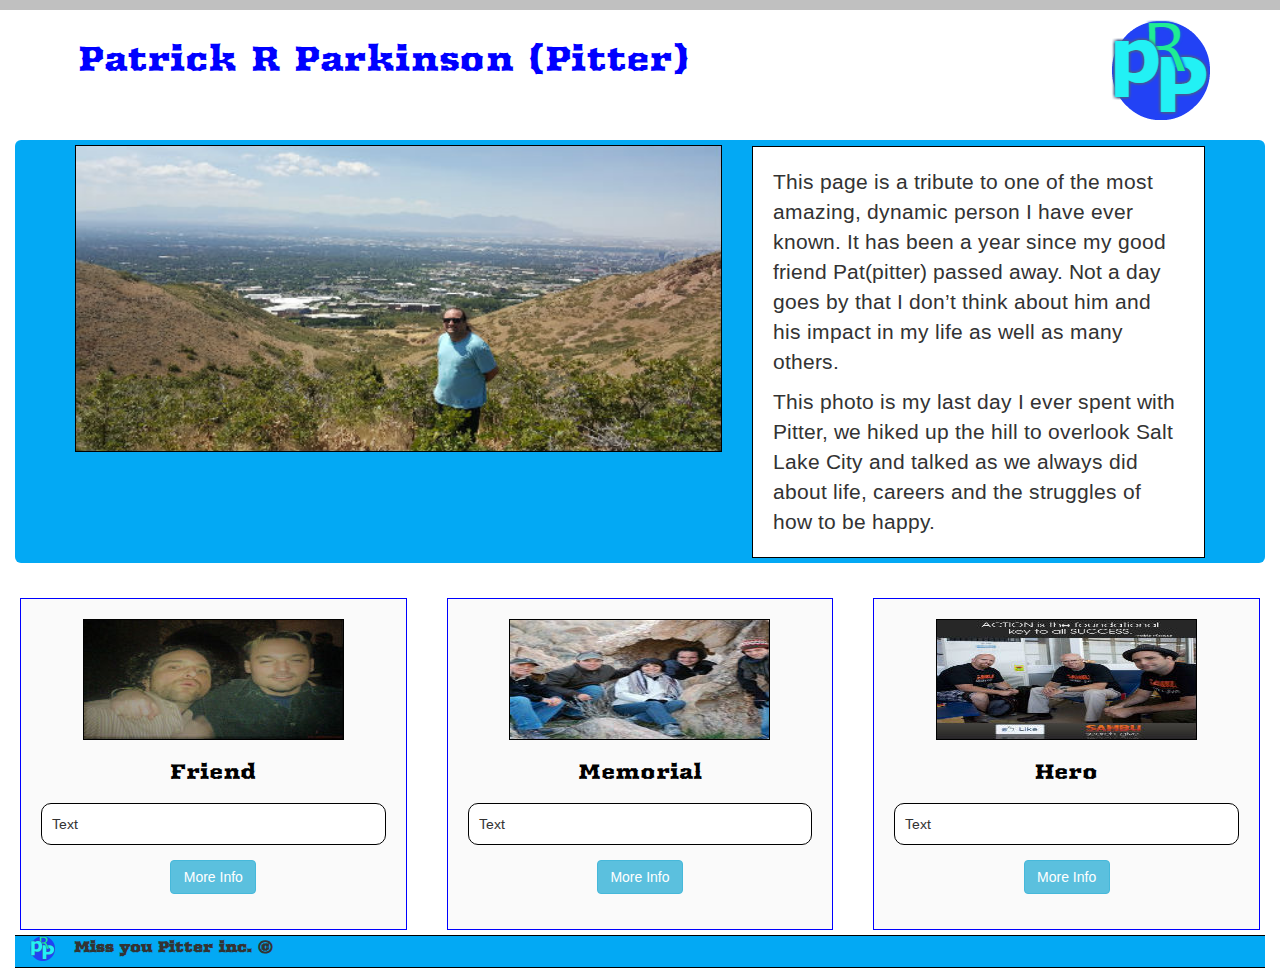
==== index.html @ 6ac49075 "Adding text for jumbotron." ====
<!DOCTYPE HTML>
<html>
  <head>
    <meta http-equiv="Content-Type" content="text/html; charset=utf-8">
    <title>Tribute to Pitter</title>
<!-- my favicon  -->
    <link rel="shortcut icon" href="./img/favicon.ico" type="image/x-icon">
<!--StyleSheets -->
    <link href="./css/reset.css" rel="stylesheet" type="text/css" />
    <link rel="stylesheet" href="https://maxcdn.bootstrapcdn.com/bootstrap/3.3.7/css/bootstrap.min.css" integrity="sha384-BVYiiSIFeK1dGmJRAkycuHAHRg32OmUcww7on3RYdg4Va+PmSTsz/K68vbdEjh4u" crossorigin="anonymous" />
<!-- google fonts -->
    <link href="https://fonts.googleapis.com/css?family=Amiri|Arbutus|Arimo" rel="stylesheet">
<!-- main style sheets  -->
    <link href="./css/style.css" rel="stylesheet" type="text/css" />
  </head>

  <body>
    <div class="container-fluid">
      <div class="header">
        <div class="row">
          <div class="col-xs-10 col-md-7">
            <h1>Patrick R Parkinson (Pitter)</h1>
          </div>
      <!-- ./col -->
          <div class="col-xs-2 col-md-5 logo">
              <img src="./img/pat logo2.png" />
          </div>
      <!-- ./col -->
        </div>
    <!-- ./row -->
      </div>
  <!-- ./header -->

      <div class="jumbotron">
        <div class="row">
          <div class="col-xs-12 col-md-7">
              <img src="./img/last-pat2.jpg" />
          </div>
          <div class="col-xs-12 col-md-5">
              <div class="text-box">
                <p>This page is a tribute to one of the most amazing, dynamic person I have ever known.  It has been a year since my good friend Pat(pitter) passed away.  Not a day goes by that I don’t think about him and his impact in my life as well as many others.</p>
                <p> This photo is my last day I ever spent with Pitter, we hiked up the hill to overlook Salt Lake City and talked as we always did about life, careers and the struggles of how to be happy.</p>
            </div>
          </div>
      <!-- ./col -->
        </div>
    <!-- ./row -->
      </div>
  <!-- ./jumbotron -->

      <div class="section subs">
        <div class="row">
            <div class="col-xs-12 col-md-4">
              <div class="sub-bg">
                <img src="./img/pat-bb2.jpg" />
                <div class="row">
                  <div class="col-xs-5 col-md-12">
                    <h2>Friend</h2>
                    <a href="#" target="_blank" class="btn btn-info xs-btn">More Info</a>
                  </div>
              <!-- ./nest col -->
                  <div class="col-xs-7 col-md-12">
                    <div class="text-box">
                      <p>Text</p>
                    </div>
                    <a href="#" target="_blank" class="btn btn-info md-btn">More Info</a>
                  </div>
              <!-- ./nest col -->
                </div>
            <!-- ./nest row -->
              </div>
            </div>
        <!-- ./col -1 -->
            <div class="col-xs-12 col-md-4">
              <div class="sub-bg">
                <img src="./img/pat-family2.jpg" />
                <div class="row">
                  <div class="col-xs-5 col-md-12">
                    <h2>Memorial</h2>
                    <a href="#" target="_blank" class="btn btn-info xs-btn">More Info</a>
                  </div>
              <!-- ./nest col -->
                  <div class="col-xs-7 col-md-12">
                    <div class="text-box">
                      <p>Text</p>
                    </div>
                    <a href="#" target="_blank" class="btn btn-info md-btn">More Info</a>
                  </div>
              <!-- ./nest col -->
                </div>
            <!-- ./nest row -->
              </div>
            </div>
        <!-- ./col-2 -->
            <div class="col-xs-12 col-md-4">
              <div class="sub-bg">
                <img src="./img/sahbu2.jpg" />
                <div class="row">
                  <div class="col-xs-5 col-md-12">
                    <h2>Hero</h2>
                    <a href="#" target="_blank" class="btn btn-info xs-btn">More Info</a>
                  </div>
              <!-- ./nest col -->
                  <div class="col-xs-7 col-md-12">
                    <div class="text-box">
                      <p>Text</p>
                    </div>
                    <a href="#" target="_blank" class="btn btn-info md-btn">More Info</a>
                  </div>
              <!-- ./nest col -->
                </div>
            <!-- ./nest row -->
              </div>
            </div>
        <!-- ./col-3 -->
          </div>
      <!-- ./row-->
        </div>
    <!-- ./section -->

        <div class="footer">
          <div class="row">
            <div class="col-xs-12">
              <img src="./img/pat logo2.png" />
              <p>Miss you Pitter inc. &copy;</p>
            </div>
        <!-- ./col -->
          </div>
      <!-- ./row -->
        </div>
    <!-- ./footer -->
    </div>
<!-- ./container -->

<!-- Latest compiled and minified JavaScript -->
    <script src="https://ajax.googleapis.com/ajax/libs/jquery/3.2.1/jquery.min.js"></script>
    <script src="https://maxcdn.bootstrapcdn.com/bootstrap/3.3.7/js/bootstrap.min.js" integrity="sha384-Tc5IQib027qvyjSMfHjOMaLkfuWVxZxUPnCJA7l2mCWNIpG9mGCD8wGNIcPD7Txa" crossorigin="anonymous"></script>

  </body>
</html>
---- css/style.css ----
/*Google fonts local*/
/* latin */
/*@font-face {
  font-family: 'Arbutus';
  font-style: normal;
  font-weight: 400;
  src: local('Arbutus Regular'), local('Arbutus-Regular'), url(https://fonts.gstatic.com/s/arbutus/v6/Es-r6R-ox_ENfIn2MQMcrQ.woff2) format('woff2');
  unicode-range: U+0000-00FF, U+0131, U+0152-0153, U+02C6, U+02DA, U+02DC, U+2000-206F, U+2074, U+20AC, U+2212, U+2215;
}*/

body {
  background-color: silver;
  font-size: 14px;
}

.container-fluid {
  background-color: white;
  margin-top: 1rem;
}

h1{
  font-family: 'Arbutus';
  font-size: 1.7em;
  color: blue;
}

h2 {
  font-family: 'Arbutus';
  font-size: 1.5em;
  color: black;
}

.header {
  margin-top: 1rem;
}

.header h1 {
  padding-left: 2rem;
}

.logo img {
  height: 75px;
  width: 75px;
  margin-left: -30px;
}

.text-box {
  margin-top: 1rem;
  background-color: white;
}
.jumbotron {
  border-radius: 3%;
  margin-top: 2rem;
  background-color: #03a9f4;
  padding: .5rem;
}
.jumbotron img {
  height: 90%;
  width: 100%;
  border: thin solid black;
  margin-bottom: 1rem;
}

.jumbotron .text-box {
  margin-top: .05rem;
  width: 100%;
  border: thin solid black;
  padding: 1rem;
}

.jumbotron p, .subs p {
  font-family: "Arimo";
  /*font-size: 1rem;*/
  text-align: left;
  margin: 1rem;
}

.main-image p {
  font-family: "Amiri";
  font-size: 1.5rem;
  background-color: white;
  padding: 1rem;
}


.sub-bg {
  background-color: #fafafa;
  margin: .5rem;
  padding: 2rem;
  text-align: center;
}

.subs .text-box {
  border: thin solid black;
  border-radius: 10px;
}


.subs img {
  /*width: 100%;
  height: 119px;*/
  border: thin solid black;
}

.xs-btn {
  display: inline;
}
.md-btn {
  display: none;
}

.footer {
  background-color: #03a9f4;
  border-style: solid;
  border-width: thin 0px;
  border-color: black;
}

.footer img {
  height: 25px;
  width: 25px;
  margin-left: 1.5rem;
  margin-right: 1.5rem;
}

.footer p {
  font-family: "Arbutus";
  font-size: 1.5rem;
  font-weight: bold;
  display:inline-block;
}

/* ######   md size  #####*/
@media only screen and (min-width:990px) {

  h1 {
    font-size: 3.5rem;
    text-align: center;
  }

  .logo {
    text-align: right;
    padding-right: 7rem;
  }

  .logo img {
    height: 100px;
    width: 100px;
  }

  .xs-btn {
    display: none;
  }

  .md-btn {
    display: block;
    width: 25%;
    text-align: center;
    margin: 1.5rem auto;
  }

  .sub-bg {
    border: thin solid blue;
  }

}
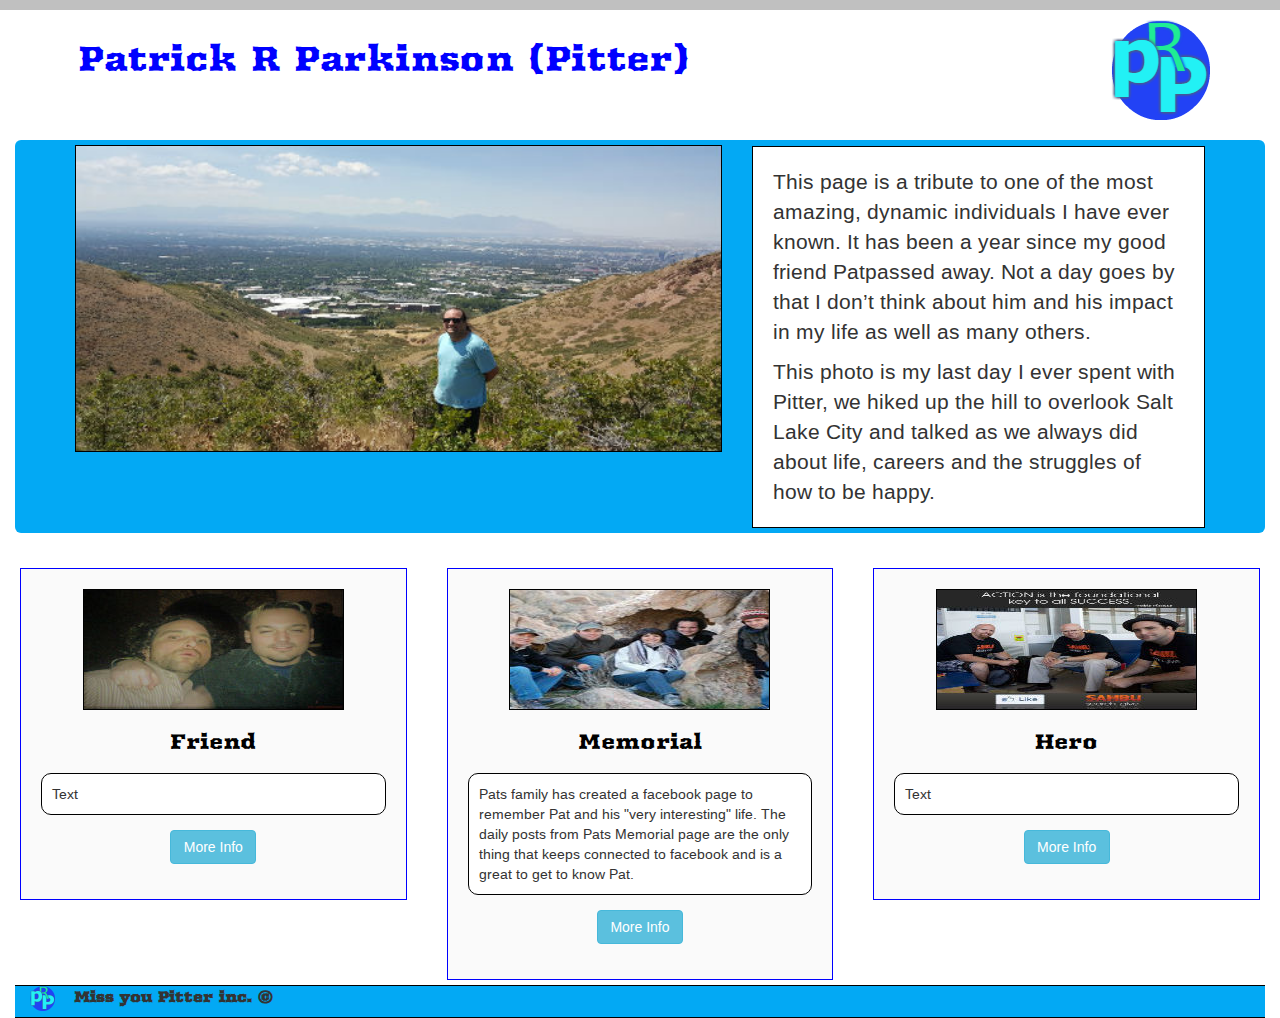
==== commit 60806cb5: "Adding text to memorial." ====
--- a/index.html
+++ b/index.html
@@ -38,7 +38,7 @@
           </div>
           <div class="col-xs-12 col-md-5">
               <div class="text-box">
-                <p>This page is a tribute to one of the most amazing, dynamic person I have ever known.  It has been a year since my good friend Pat(pitter) passed away.  Not a day goes by that I don’t think about him and his impact in my life as well as many others.</p>
+                <p>This page is a tribute to one of the most amazing, dynamic individuals I have ever known.  It has been a year since my good friend Patpassed away.  Not a day goes by that I don’t think about him and his impact in my life as well as many others.</p>
                 <p> This photo is my last day I ever spent with Pitter, we hiked up the hill to overlook Salt Lake City and talked as we always did about life, careers and the struggles of how to be happy.</p>
             </div>
           </div>
@@ -82,9 +82,9 @@
               <!-- ./nest col -->
                   <div class="col-xs-7 col-md-12">
                     <div class="text-box">
-                      <p>Text</p>
+                      <p>Pats family has created a facebook page to remember Pat and his "very interesting" life.  The daily posts from Pats Memorial page are the only thing that keeps connected to facebook and is a great  to get to know Pat.</p>
                     </div>
-                    <a href="#" target="_blank" class="btn btn-info md-btn">More Info</a>
+                    <a href="https://www.facebook.com/Patrparkinson/?modal=media_composer&ref=page_homepage_panel" target="_blank" class="btn btn-info md-btn">More Info</a>
                   </div>
               <!-- ./nest col -->
                 </div>
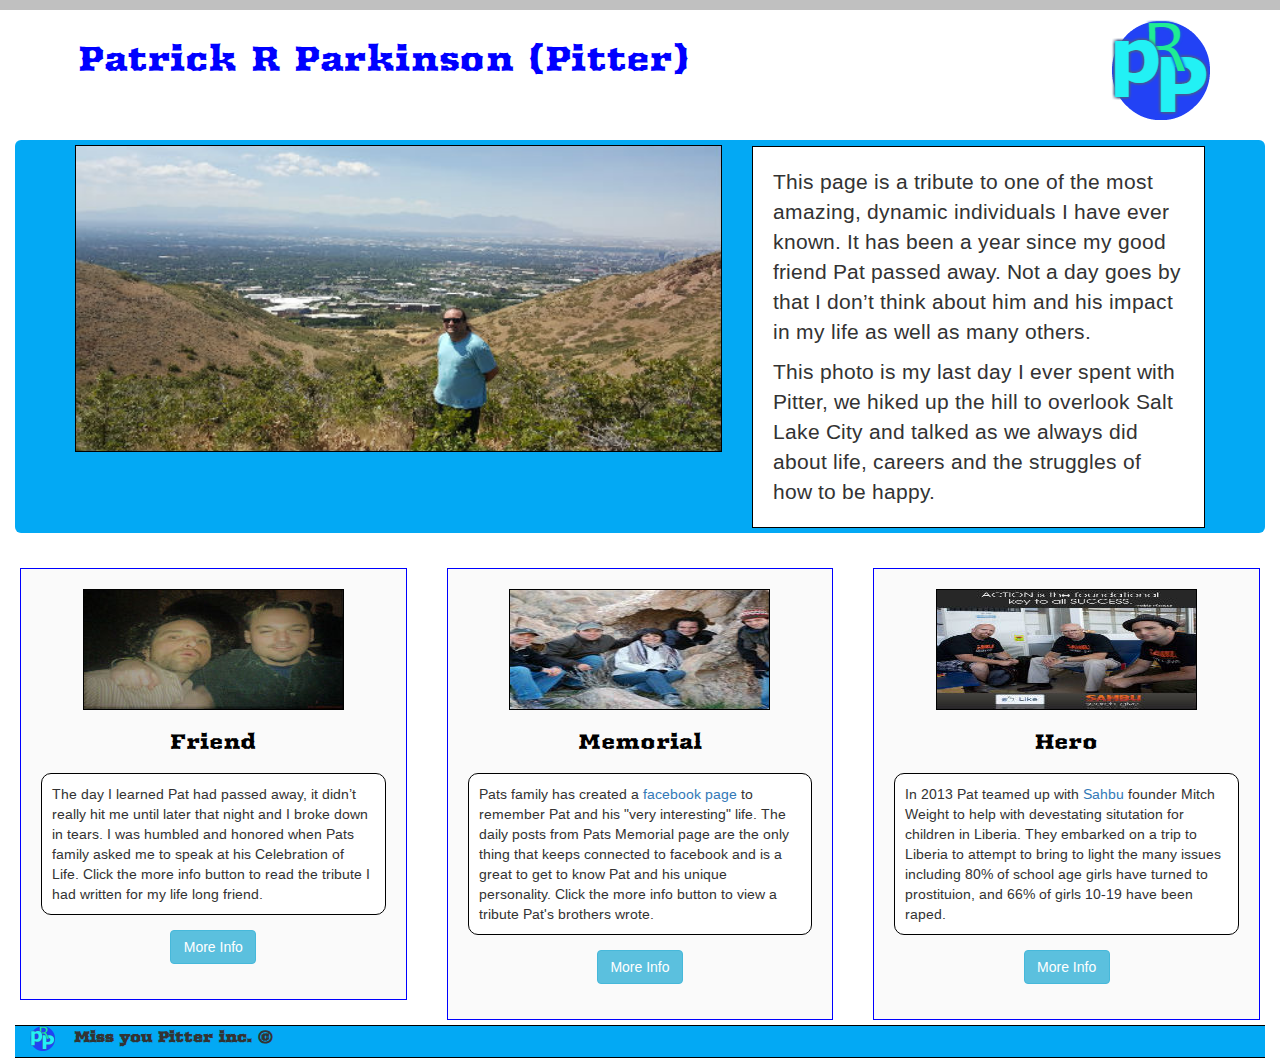
==== commit f93187ae: "Adding text and links to home page." ====
--- a/index.html
+++ b/index.html
@@ -38,7 +38,7 @@
           </div>
           <div class="col-xs-12 col-md-5">
               <div class="text-box">
-                <p>This page is a tribute to one of the most amazing, dynamic individuals I have ever known.  It has been a year since my good friend Patpassed away.  Not a day goes by that I don’t think about him and his impact in my life as well as many others.</p>
+                <p>This page is a tribute to one of the most amazing, dynamic individuals I have ever known.  It has been a year since my good friend Pat passed away.  Not a day goes by that I don’t think about him and his impact in my life as well as many others.</p>
                 <p> This photo is my last day I ever spent with Pitter, we hiked up the hill to overlook Salt Lake City and talked as we always did about life, careers and the struggles of how to be happy.</p>
             </div>
           </div>
@@ -61,7 +61,7 @@
               <!-- ./nest col -->
                   <div class="col-xs-7 col-md-12">
                     <div class="text-box">
-                      <p>Text</p>
+                      <p>The day I learned Pat had passed away, it didn’t really hit me until later that night and I broke down in tears.  I was humbled and honored when Pats family asked me to speak at his Celebration of Life. Click the more info button to read the tribute I had written for my life long friend.</p>
                     </div>
                     <a href="#" target="_blank" class="btn btn-info md-btn">More Info</a>
                   </div>
@@ -77,14 +77,14 @@
                 <div class="row">
                   <div class="col-xs-5 col-md-12">
                     <h2>Memorial</h2>
-                    <a href="#" target="_blank" class="btn btn-info xs-btn">More Info</a>
+                    <a href="https://nicoparco.com/pat-life-less-restrained/" target="_blank" class="btn btn-info xs-btn">More Info</a>
                   </div>
               <!-- ./nest col -->
                   <div class="col-xs-7 col-md-12">
                     <div class="text-box">
-                      <p>Pats family has created a facebook page to remember Pat and his "very interesting" life.  The daily posts from Pats Memorial page are the only thing that keeps connected to facebook and is a great  to get to know Pat.</p>
+                      <p>Pats family has created a <a href="https://www.facebook.com/Patrparkinson/?modal=media_composer&ref=page_homepage_panel" target="_blank">facebook page</a> to remember Pat and his "very interesting" life.  The daily posts from Pats Memorial page are the only thing that keeps connected to facebook and is a great  to get to know Pat and his unique personality.  Click the more info button to view a tribute Pat's brothers wrote.</p>
                     </div>
-                    <a href="https://www.facebook.com/Patrparkinson/?modal=media_composer&ref=page_homepage_panel" target="_blank" class="btn btn-info md-btn">More Info</a>
+                    <a href="https://nicoparco.com/pat-life-less-restrained/" target="_blank" class="btn btn-info md-btn">More Info</a>
                   </div>
               <!-- ./nest col -->
                 </div>
@@ -98,14 +98,14 @@
                 <div class="row">
                   <div class="col-xs-5 col-md-12">
                     <h2>Hero</h2>
-                    <a href="#" target="_blank" class="btn btn-info xs-btn">More Info</a>
+                    <a href="https://www.youtube.com/watch?v=sljcWDpVmp0" target="_blank" class="btn btn-info xs-btn">More Info</a>
                   </div>
               <!-- ./nest col -->
                   <div class="col-xs-7 col-md-12">
                     <div class="text-box">
-                      <p>Text</p>
+                      <p>In 2013 Pat teamed up with <a href="http://sahbu.org/cause/" target="_blank">Sahbu</a> founder Mitch Weight to help with devestating situtation for children in Liberia.  They embarked on a trip to Liberia to attempt to bring to light the many issues including 80% of school age girls have turned to prostituion, and 66% of girls 10-19 have been raped.</p>
                     </div>
-                    <a href="#" target="_blank" class="btn btn-info md-btn">More Info</a>
+                    <a href="https://www.youtube.com/watch?v=sljcWDpVmp0" target="_blank" class="btn btn-info md-btn">More Info</a>
                   </div>
               <!-- ./nest col -->
                 </div>
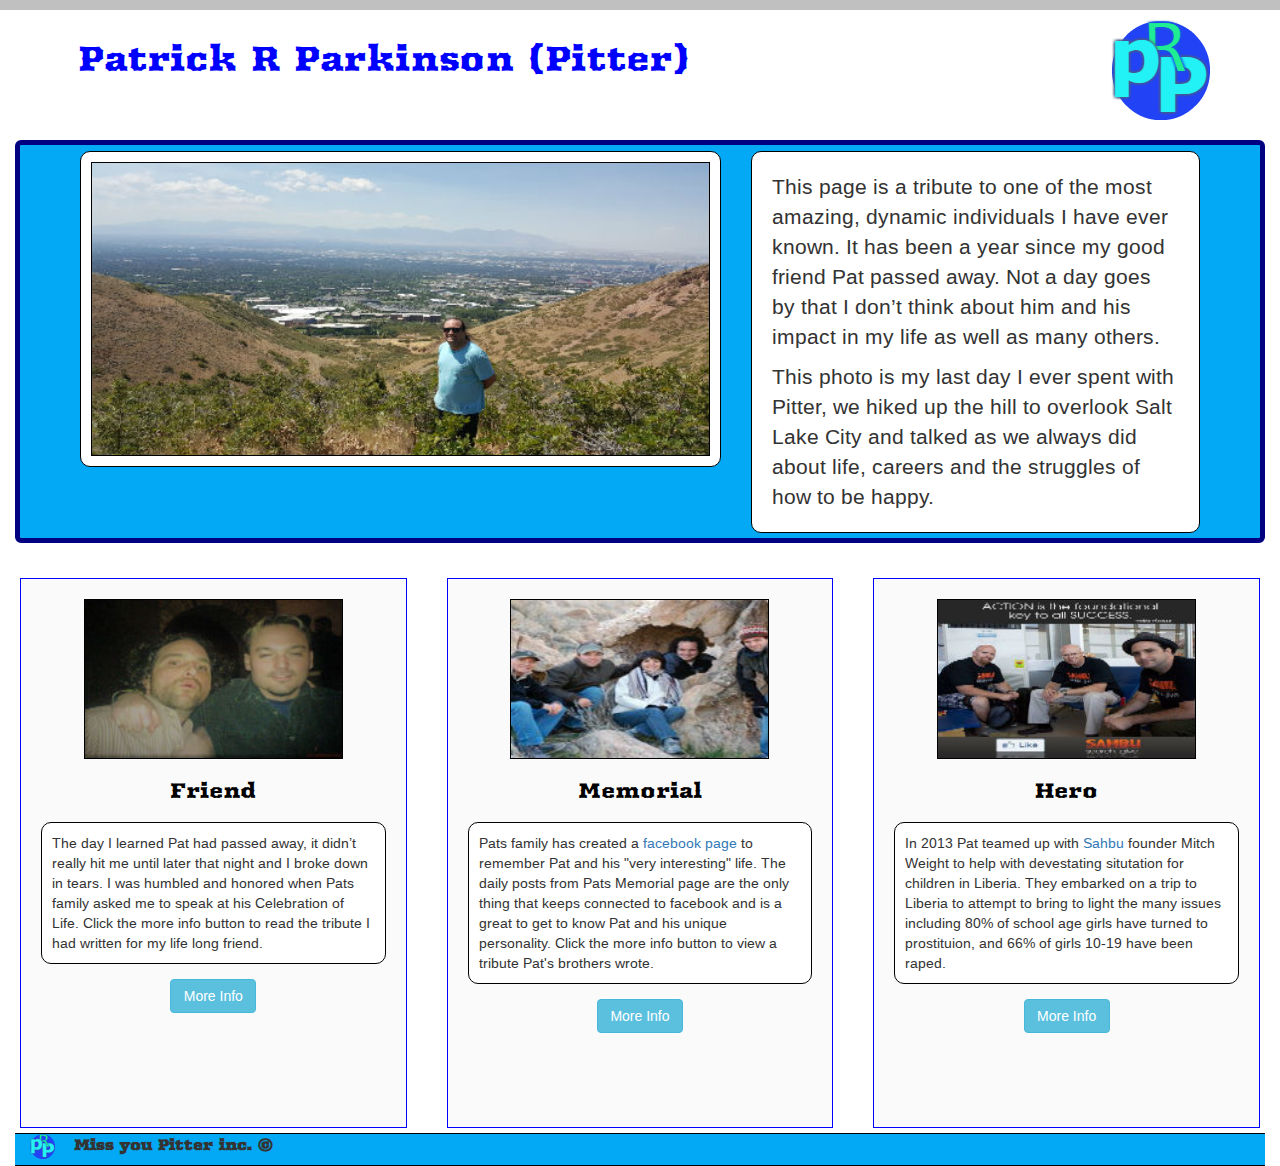
==== commit 4dca75a2: "Changing styles and pic sizes." ====
--- a/index.html
+++ b/index.html
@@ -34,7 +34,9 @@
       <div class="jumbotron">
         <div class="row">
           <div class="col-xs-12 col-md-7">
+            <div class="text-box">
               <img src="./img/last-pat2.jpg" />
+            </div>
           </div>
           <div class="col-xs-12 col-md-5">
               <div class="text-box">
--- a/css/style.css
+++ b/css/style.css
@@ -10,7 +10,7 @@
 
 body {
   background-color: silver;
-  font-size: 14px;
+  font-size: 18px;
 }
 
 .container-fluid {
@@ -47,41 +47,37 @@
 .text-box {
   margin-top: 1rem;
   background-color: white;
+  height: 100%;
 }
 .jumbotron {
+  border: thick solid navy;
   border-radius: 3%;
   margin-top: 2rem;
   background-color: #03a9f4;
   padding: .5rem;
 }
 .jumbotron img {
-  height: 90%;
+  height: 100%;
   width: 100%;
   border: thin solid black;
-  margin-bottom: 1rem;
+  margin: auto;
 }
 
 .jumbotron .text-box {
   margin-top: .05rem;
   width: 100%;
+  height: 100%;
   border: thin solid black;
+  border-radius: 10px;
   padding: 1rem;
 }
 
 .jumbotron p, .subs p {
   font-family: "Arimo";
-  /*font-size: 1rem;*/
+  /*font-size: 1.2rem;*/
   text-align: left;
   margin: 1rem;
 }
-
-.main-image p {
-  font-family: "Amiri";
-  font-size: 1.5rem;
-  background-color: white;
-  padding: 1rem;
-}
-
 
 .sub-bg {
   background-color: #fafafa;
@@ -97,8 +93,8 @@
 
 
 .subs img {
-  /*width: 100%;
-  height: 119px;*/
+  width: 85%;
+  height: 300px;
   border: thin solid black;
 }
 
@@ -132,6 +128,9 @@
 
 /* ######   md size  #####*/
 @media only screen and (min-width:990px) {
+  body {
+    font-size: 14px;
+  }
 
   h1 {
     font-size: 3.5rem;
@@ -159,7 +158,14 @@
     margin: 1.5rem auto;
   }
 
+  .subs img {
+    width: 259px;
+    height: 160px;
+    border: thin solid black;
+  }
+
   .sub-bg {
+    height: 550px;
     border: thin solid blue;
   }
 
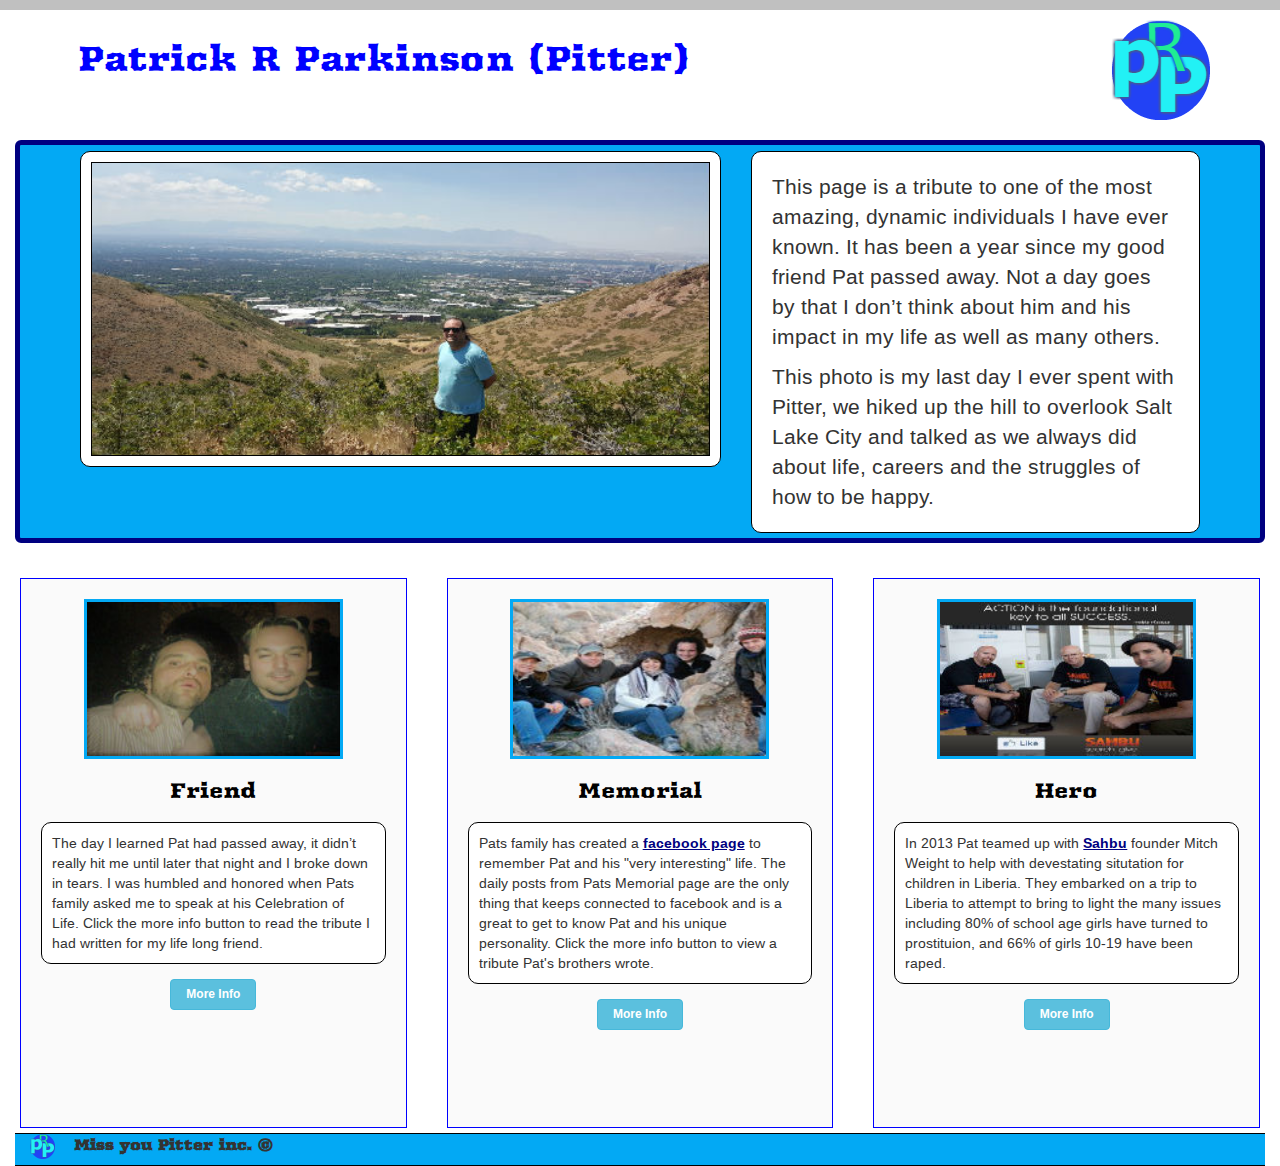
==== commit 19319864: "Adding tribute page and style to the page." ====
--- a/index.html
+++ b/index.html
@@ -58,14 +58,14 @@
                 <div class="row">
                   <div class="col-xs-5 col-md-12">
                     <h2>Friend</h2>
-                    <a href="#" target="_blank" class="btn btn-info xs-btn">More Info</a>
+                    <a href="./tribute-speach.html" target="_blank" class="btn btn-info xs-btn">More Info</a>
                   </div>
               <!-- ./nest col -->
                   <div class="col-xs-7 col-md-12">
                     <div class="text-box">
                       <p>The day I learned Pat had passed away, it didn’t really hit me until later that night and I broke down in tears.  I was humbled and honored when Pats family asked me to speak at his Celebration of Life. Click the more info button to read the tribute I had written for my life long friend.</p>
                     </div>
-                    <a href="#" target="_blank" class="btn btn-info md-btn">More Info</a>
+                    <a href="./tribute-speach.html" target="_blank" class="btn btn-info md-btn">More Info</a>
                   </div>
               <!-- ./nest col -->
                 </div>
--- a/css/style.css
+++ b/css/style.css
@@ -28,6 +28,24 @@
   font-family: 'Arbutus';
   font-size: 1.5em;
   color: black;
+}
+
+a:link, a:visited {
+  font-weight: bold;
+  color: navy;
+  text-decoration: underline;
+}
+
+a:hover {
+  font-size: 1.2rem;
+  color: orange;
+  font-weight: bold;
+}
+
+a.btn {
+  text-decoration: none;
+  font-size: 1.2rem;
+  color: white;
 }
 
 .header {
@@ -95,7 +113,7 @@
 .subs img {
   width: 85%;
   height: 300px;
-  border: thin solid black;
+  border: 3px solid #03a9f4;
 }
 
 .xs-btn {
@@ -124,6 +142,12 @@
   font-size: 1.5rem;
   font-weight: bold;
   display:inline-block;
+}
+
+.tribute .text-box {
+  border: thick solid navy;
+  border-radius: 5%;
+  padding: 2.5rem;
 }
 
 /* ######   md size  #####*/
@@ -161,7 +185,6 @@
   .subs img {
     width: 259px;
     height: 160px;
-    border: thin solid black;
   }
 
   .sub-bg {
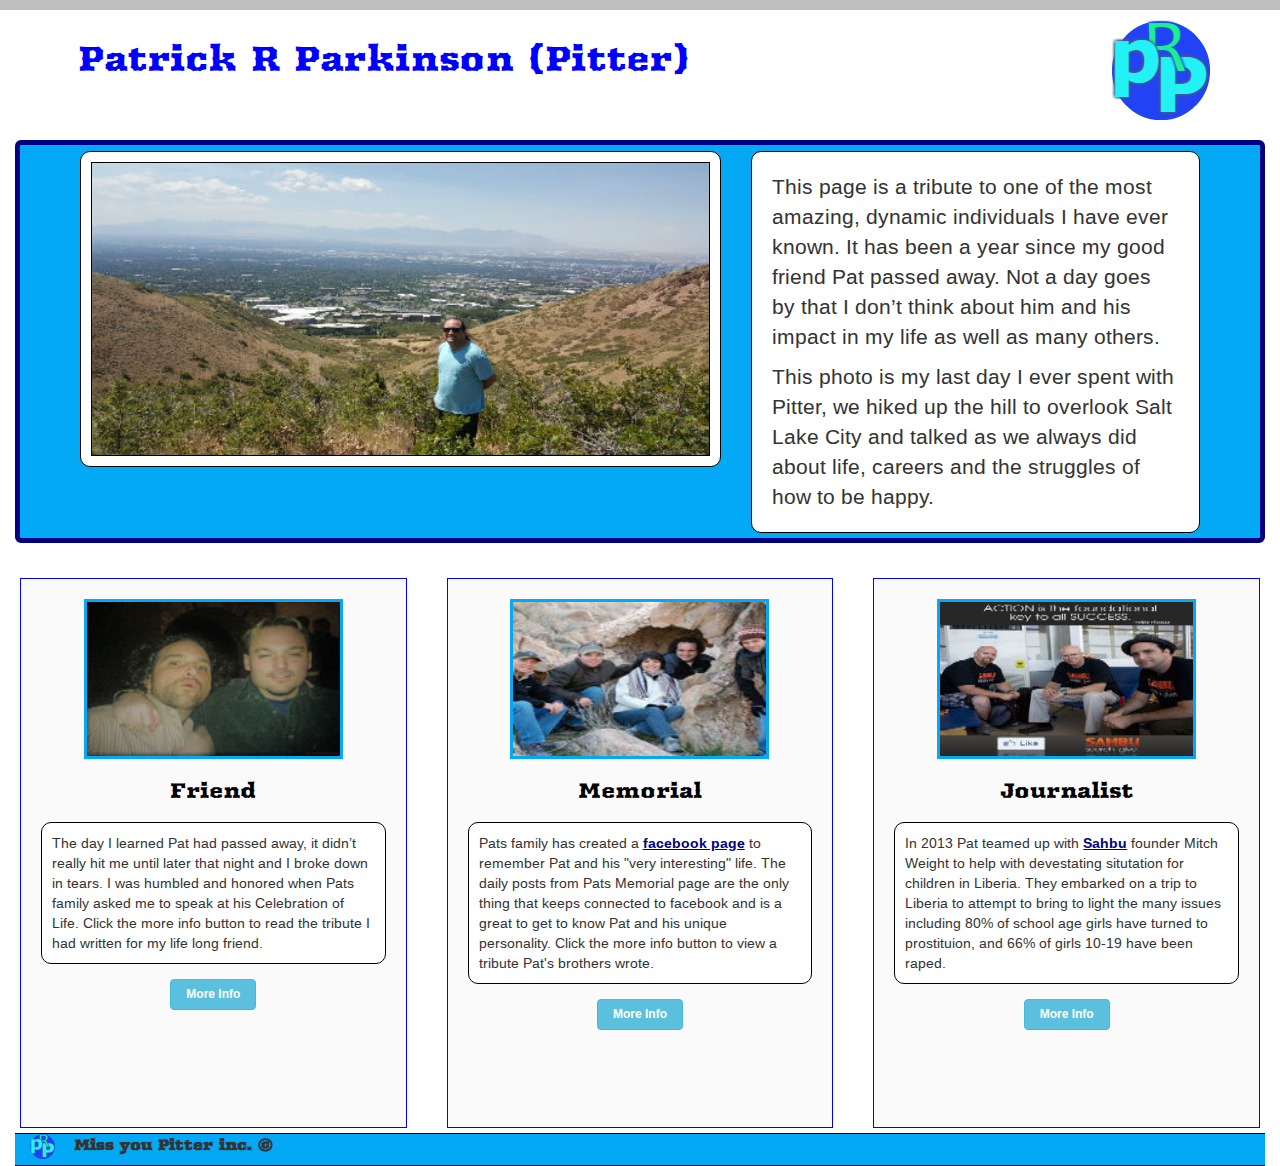
==== commit 66bbf1e5: "Fixing some style issues with font-size." ====
--- a/index.html
+++ b/index.html
@@ -99,7 +99,7 @@
                 <img src="./img/sahbu2.jpg" />
                 <div class="row">
                   <div class="col-xs-5 col-md-12">
-                    <h2>Hero</h2>
+                    <h2>Journalist</h2>
                     <a href="https://www.youtube.com/watch?v=sljcWDpVmp0" target="_blank" class="btn btn-info xs-btn">More Info</a>
                   </div>
               <!-- ./nest col -->
--- a/css/style.css
+++ b/css/style.css
@@ -10,7 +10,7 @@
 
 body {
   background-color: silver;
-  font-size: 18px;
+  font-size: 24px;
 }
 
 .container-fluid {
@@ -44,7 +44,7 @@
 
 a.btn {
   text-decoration: none;
-  font-size: 1.2rem;
+  font-size: 2.4rem;
   color: white;
 }
 
@@ -90,7 +90,7 @@
   padding: 1rem;
 }
 
-.jumbotron p, .subs p {
+.jumbotron .text-box p, .subs .text-box p {
   font-family: "Arimo";
   /*font-size: 1.2rem;*/
   text-align: left;
@@ -144,12 +144,32 @@
   display:inline-block;
 }
 
+/*tribute-speach page*/
 .tribute .text-box {
   border: thick solid navy;
   border-radius: 5%;
   padding: 2.5rem;
 }
 
+.tribute h3 {
+  color: #03a9f4;
+  font-weight: bold;
+}
+
+.tribute-img {
+  float: right;
+  display:inline-block;
+  margin: 1rem 2.5rem 1rem 1rem;
+
+}
+
+.tribute img {
+  border: .5rem solid navy;
+  border-radius: 2%;
+  height: 200px;
+  width: 300px;
+}
+
 /* ######   md size  #####*/
 @media only screen and (min-width:990px) {
   body {
@@ -173,6 +193,10 @@
 
   .xs-btn {
     display: none;
+  }
+
+  a.btn {
+    font-size: 1.2rem;
   }
 
   .md-btn {
@@ -192,4 +216,9 @@
     border: thin solid blue;
   }
 
-}
+  .tribute img {
+      height: 640px;
+      width: 480px;
+  }
+
+}
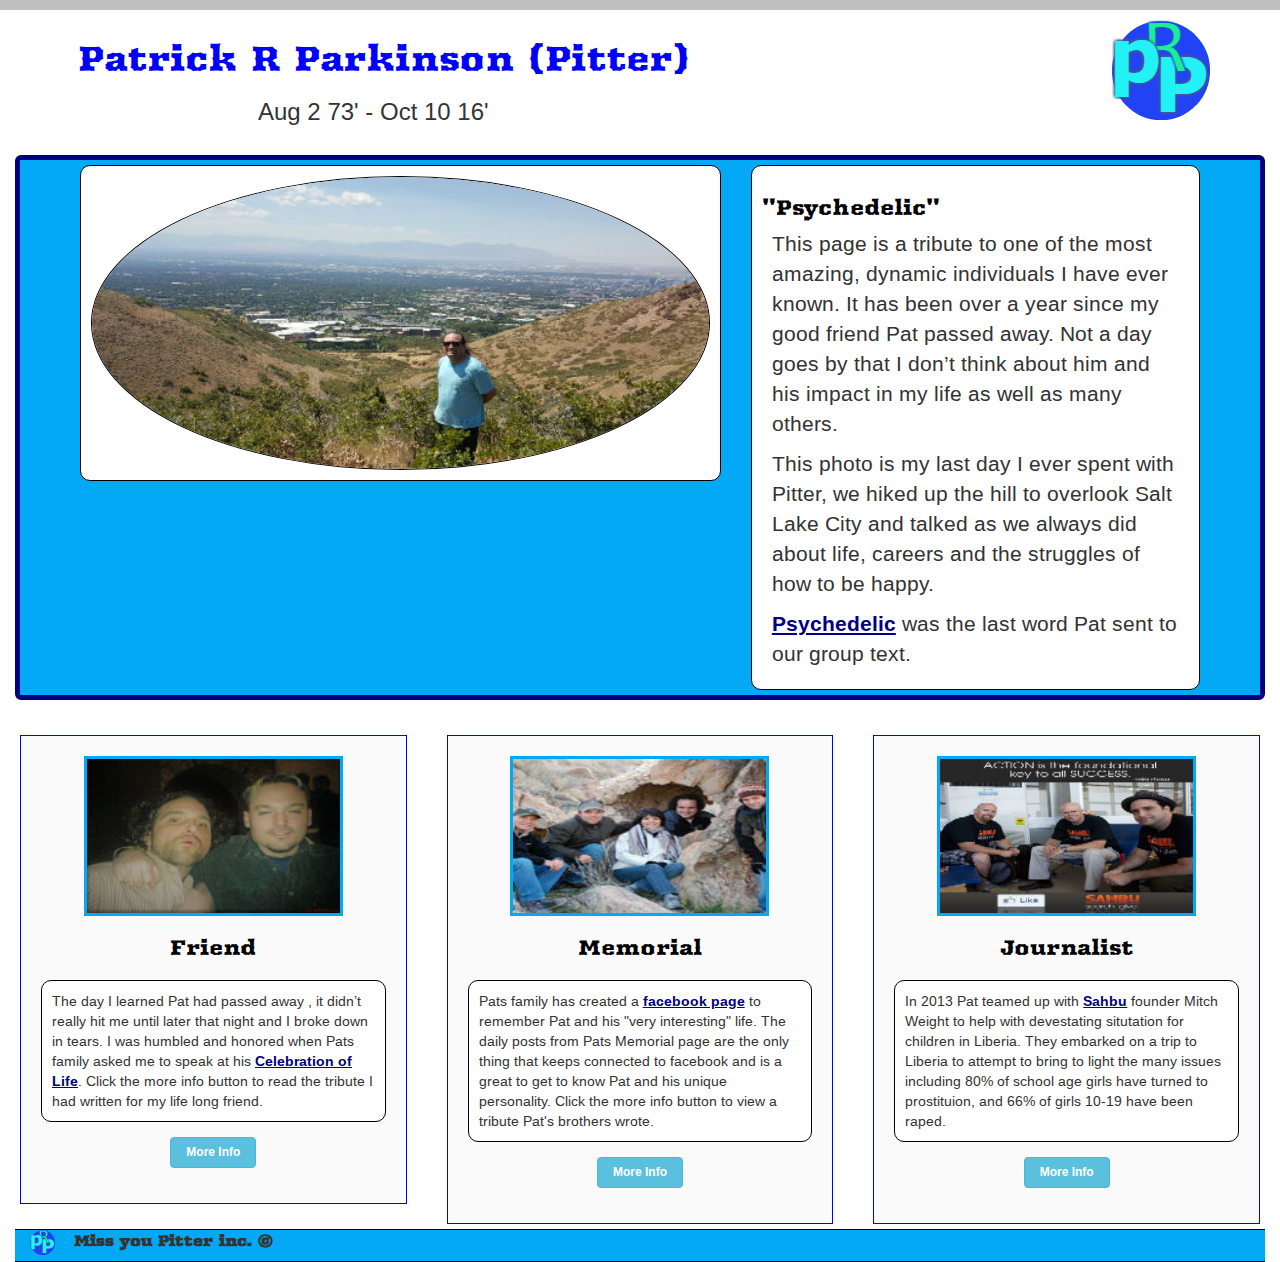
==== commit 8a4360ef: "Adding last text image and text." ====
--- a/index.html
+++ b/index.html
@@ -20,6 +20,7 @@
         <div class="row">
           <div class="col-xs-10 col-md-7">
             <h1>Patrick R Parkinson (Pitter)</h1>
+            <h3>Aug 2 73' - Oct 10 16'</h3>
           </div>
       <!-- ./col -->
           <div class="col-xs-2 col-md-5 logo">
@@ -40,8 +41,13 @@
           </div>
           <div class="col-xs-12 col-md-5">
               <div class="text-box">
-                <p>This page is a tribute to one of the most amazing, dynamic individuals I have ever known.  It has been a year since my good friend Pat passed away.  Not a day goes by that I don’t think about him and his impact in my life as well as many others.</p>
+                <h2>"Psychedelic"</h2>
+                <p>This page is a tribute to one of the most amazing, dynamic individuals I have ever known.  It has been over a year since my good friend Pat passed away.  Not a day goes by that I don’t think about him and his impact in my life as well as many others.</p>
                 <p> This photo is my last day I ever spent with Pitter, we hiked up the hill to overlook Salt Lake City and talked as we always did about life, careers and the struggles of how to be happy.</p>
+                <p><a id="last-text" href="#">Psychedelic</a> was the last word Pat sent to our group text.</p>
+                <div class="last-text">
+                  <img src="./img/last-txt.jpg" alt="">
+                </div>
             </div>
           </div>
       <!-- ./col -->
@@ -63,9 +69,9 @@
               <!-- ./nest col -->
                   <div class="col-xs-7 col-md-12">
                     <div class="text-box">
-                      <p>The day I learned Pat had passed away, it didn’t really hit me until later that night and I broke down in tears.  I was humbled and honored when Pats family asked me to speak at his Celebration of Life. Click the more info button to read the tribute I had written for my life long friend.</p>
+                      <p>The day I learned Pat had passed away </a>, it didn’t really hit me until later that night and I broke down in tears.  I was humbled and honored when Pats family asked me to speak at his <a href="http://www.lindquistmortuary.com/notices/Patrick-Parkinson">Celebration of Life</a>. Click the more info button to read the tribute I had written for my life long friend.</p>
                     </div>
-                    <a href="./tribute-speach.html" target="_blank" class="btn btn-info md-btn">More Info</a>
+                    <a href="./tribute-speach.html" class="btn btn-info md-btn">More Info</a>
                   </div>
               <!-- ./nest col -->
                 </div>
@@ -137,6 +143,8 @@
 <!-- Latest compiled and minified JavaScript -->
     <script src="https://ajax.googleapis.com/ajax/libs/jquery/3.2.1/jquery.min.js"></script>
     <script src="https://maxcdn.bootstrapcdn.com/bootstrap/3.3.7/js/bootstrap.min.js" integrity="sha384-Tc5IQib027qvyjSMfHjOMaLkfuWVxZxUPnCJA7l2mCWNIpG9mGCD8wGNIcPD7Txa" crossorigin="anonymous"></script>
+    <!-- doc ready -->
+    <script src="./js/script.js" charset="utf-8"></script>
 
   </body>
 </html>
--- a/css/style.css
+++ b/css/style.css
@@ -18,7 +18,7 @@
   margin-top: 1rem;
 }
 
-h1{
+h1 {
   font-family: 'Arbutus';
   font-size: 1.7em;
   color: blue;
@@ -30,14 +30,15 @@
   color: black;
 }
 
-a:link, a:visited {
+a:link,
+a:visited {
   font-weight: bold;
   color: navy;
   text-decoration: underline;
 }
 
 a:hover {
-  font-size: 1.2rem;
+  /*font-size: 1.2rem;*/
   color: orange;
   font-weight: bold;
 }
@@ -72,7 +73,7 @@
   border-radius: 3%;
   margin-top: 2rem;
   background-color: #03a9f4;
-  padding: .5rem;
+  padding: 0.5rem;
 }
 .jumbotron img {
   height: 100%;
@@ -82,7 +83,7 @@
 }
 
 .jumbotron .text-box {
-  margin-top: .05rem;
+  margin-top: 0.05rem;
   width: 100%;
   height: 100%;
   border: thin solid black;
@@ -90,16 +91,21 @@
   padding: 1rem;
 }
 
-.jumbotron .text-box p, .subs .text-box p {
-  font-family: "Arimo";
+.jumbotron .text-box p,
+.subs .text-box p {
+  font-family: 'Arimo';
   /*font-size: 1.2rem;*/
   text-align: left;
   margin: 1rem;
 }
 
+.last-text {
+  display: none;
+}
+
 .sub-bg {
   background-color: #fafafa;
-  margin: .5rem;
+  margin: 0.5rem;
   padding: 2rem;
   text-align: center;
 }
@@ -108,7 +114,6 @@
   border: thin solid black;
   border-radius: 10px;
 }
-
 
 .subs img {
   width: 85%;
@@ -138,10 +143,10 @@
 }
 
 .footer p {
-  font-family: "Arbutus";
+  font-family: 'Arbutus';
   font-size: 1.5rem;
   font-weight: bold;
-  display:inline-block;
+  display: inline-block;
 }
 
 /*tribute-speach page*/
@@ -158,20 +163,19 @@
 
 .tribute-img {
   float: right;
-  display:inline-block;
+  display: inline-block;
   margin: 1rem 2.5rem 1rem 1rem;
-
 }
 
 .tribute img {
-  border: .5rem solid navy;
+  border: 0.5rem solid navy;
   border-radius: 2%;
   height: 200px;
   width: 300px;
 }
 
 /* ######   md size  #####*/
-@media only screen and (min-width:990px) {
+@media only screen and (min-width: 990px) {
   body {
     font-size: 14px;
   }
@@ -181,6 +185,10 @@
     text-align: center;
   }
 
+  .header h3 {
+    text-align: center;
+  }
+
   .logo {
     text-align: right;
     padding-right: 7rem;
@@ -197,6 +205,14 @@
 
   a.btn {
     font-size: 1.2rem;
+  }
+
+  .jumbotron img {
+    border-radius: 100%;
+  }
+
+  .last-text img {
+    border-radius: 0%;
   }
 
   .md-btn {
@@ -212,13 +228,12 @@
   }
 
   .sub-bg {
-    height: 550px;
+    height: auto;
     border: thin solid blue;
   }
 
   .tribute img {
-      height: 640px;
-      width: 480px;
-  }
-
-}
+    height: 640px;
+    width: 480px;
+  }
+}
